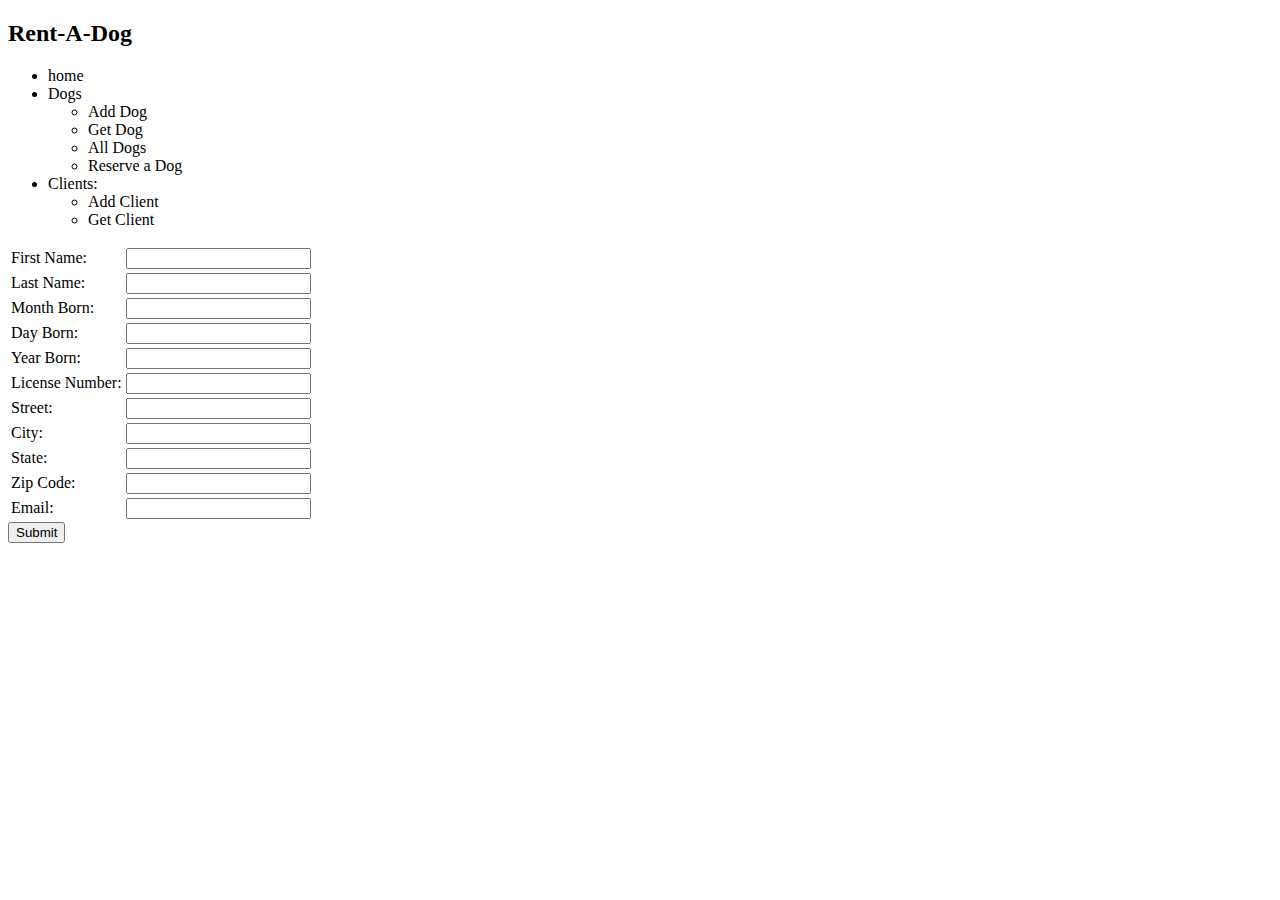
==== src/main/resources/templates/addClient.html @ 729a8014 "Ellis | Java | added navigation" ====
<!DOCTYPE html>
<html lang="en" xmlns:th="http://www.w3.org/1999/xhtml">
<head>
    <meta charset="UTF-8">
    <title>Add Client</title>
    
    <link rel="stylesheet" type="text/css" th:href="@{/assets/css/global.css}" />
</head>

<body>
	<div id="header">
        <h2>Rent-A-Dog</h2>
     </div>
     <div id="navbar">
		<ul>
			<li><a th:href="@{/home}">home</a></li>
            <li>Dogs
				<ul>
					<li><a th:href="@{/addDog}">Add Dog</a></li>
					<li><a th:href="@{/getDog}">Get Dog</a></li>
					<li><a th:href="@{/allDogs}">All Dogs</a></li>
					<li><a th:href="@{/rentDog}">Reserve a Dog</a></li>
				</ul>
			</li>
			<li>Clients:
                <ul>
					<li><a th:href="@{/addClient}">Add Client</a></li>
					<li><a th:href="@{/getClient}">Get Client</a></li>
				</ul>
			</li>
		</ul>
	</div>

    <form method="post" th:action="@{/addClient}" th:object="${Client}">
        <table>
            <tr>
                <td>First Name: </td>
                <td><input type="text" name="fNameIn" th:field="*{firstName}" required="required"/></td>
            </tr>
            <tr>
                <td>Last Name: </td>
                <td><input type="text" name="lNameIn" th:field="*{lastName}" required="required"/></td>
            </tr>
            <tr>
                <td>Month Born: </td>
                <td><input type="number" name="monthBorn" th:field="*{monthBorn}" required="required"/></td>
            </tr>
            <tr>
                <td>Day Born: </td>
                <td><input type="number" name="dayBorn" th:field="*{dayBorn}" required="required"/></td>
            </tr>
            <tr>
                <td>Year Born: </td>
                <td><input type="number" name="yearBorn" th:field="*{yearBorn}" required="required"/></td>
            </tr>
            <tr>
                <td>License Number: </td>
                <td><input type="text" name="license" th:field="*{licenseNum}" required="required"/></td>
            </tr>
            <tr>
                <td>Street: </td>
                <td><input type="text" name="street" th:field="*{street}" required="required"/></td>
            </tr>
            <tr>
                <td>City: </td>
                <td><input type="text" name="city" th:field="*{city}" required="required"/></td>
            </tr>
            <tr>
                <td>State: </td>
                <td><input type="text" name="state" th:field="*{state}" required="required"/></td>
            </tr>
            <tr>
                <td>Zip Code: </td>
                <td><input type="number" name="zipCode" th:field="*{zipCode}" required="required"/></td>
            </tr>
            <tr>
                <td>Email: </td>
                <td><input type="text" name="email" th:field="*{email}" required="required"/></td>
            </tr>
        </table>
        <input type="submit">
    </form>
</body>
</html>
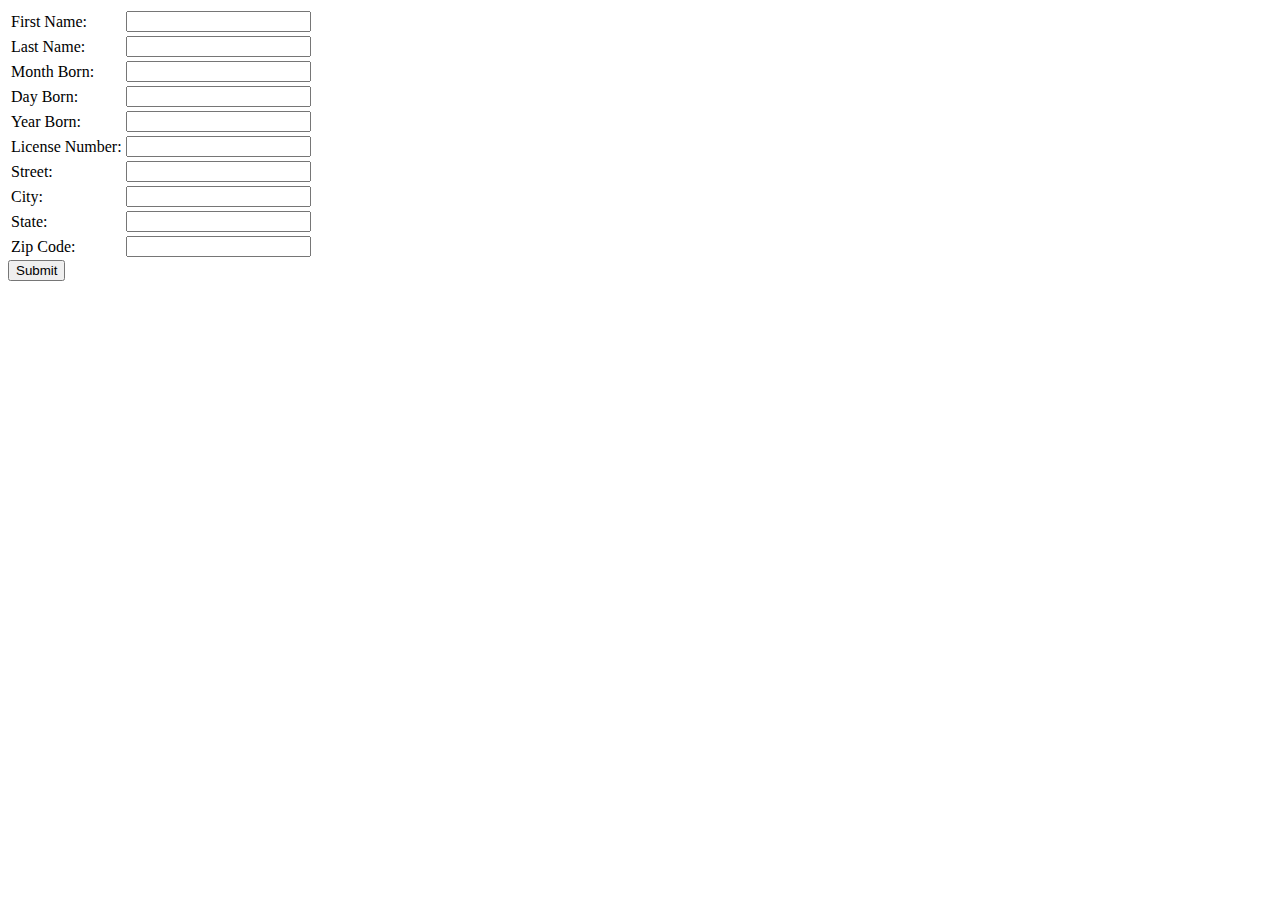
==== commit cf6d948c: "Ellis | Java | added client add" ====
--- a/src/main/resources/templates/addClient.html
+++ b/src/main/resources/templates/addClient.html
@@ -3,34 +3,9 @@
 <head>
     <meta charset="UTF-8">
     <title>Add Client</title>
-    
-    <link rel="stylesheet" type="text/css" th:href="@{/assets/css/global.css}" />
 </head>
 
 <body>
-	<div id="header">
-        <h2>Rent-A-Dog</h2>
-     </div>
-     <div id="navbar">
-		<ul>
-			<li><a th:href="@{/home}">home</a></li>
-            <li>Dogs
-				<ul>
-					<li><a th:href="@{/addDog}">Add Dog</a></li>
-					<li><a th:href="@{/getDog}">Get Dog</a></li>
-					<li><a th:href="@{/allDogs}">All Dogs</a></li>
-					<li><a th:href="@{/rentDog}">Reserve a Dog</a></li>
-				</ul>
-			</li>
-			<li>Clients:
-                <ul>
-					<li><a th:href="@{/addClient}">Add Client</a></li>
-					<li><a th:href="@{/getClient}">Get Client</a></li>
-				</ul>
-			</li>
-		</ul>
-	</div>
-
     <form method="post" th:action="@{/addClient}" th:object="${Client}">
         <table>
             <tr>
@@ -73,12 +48,8 @@
                 <td>Zip Code: </td>
                 <td><input type="number" name="zipCode" th:field="*{zipCode}" required="required"/></td>
             </tr>
-            <tr>
-                <td>Email: </td>
-                <td><input type="text" name="email" th:field="*{email}" required="required"/></td>
-            </tr>
         </table>
         <input type="submit">
     </form>
 </body>
-</html>
+</html>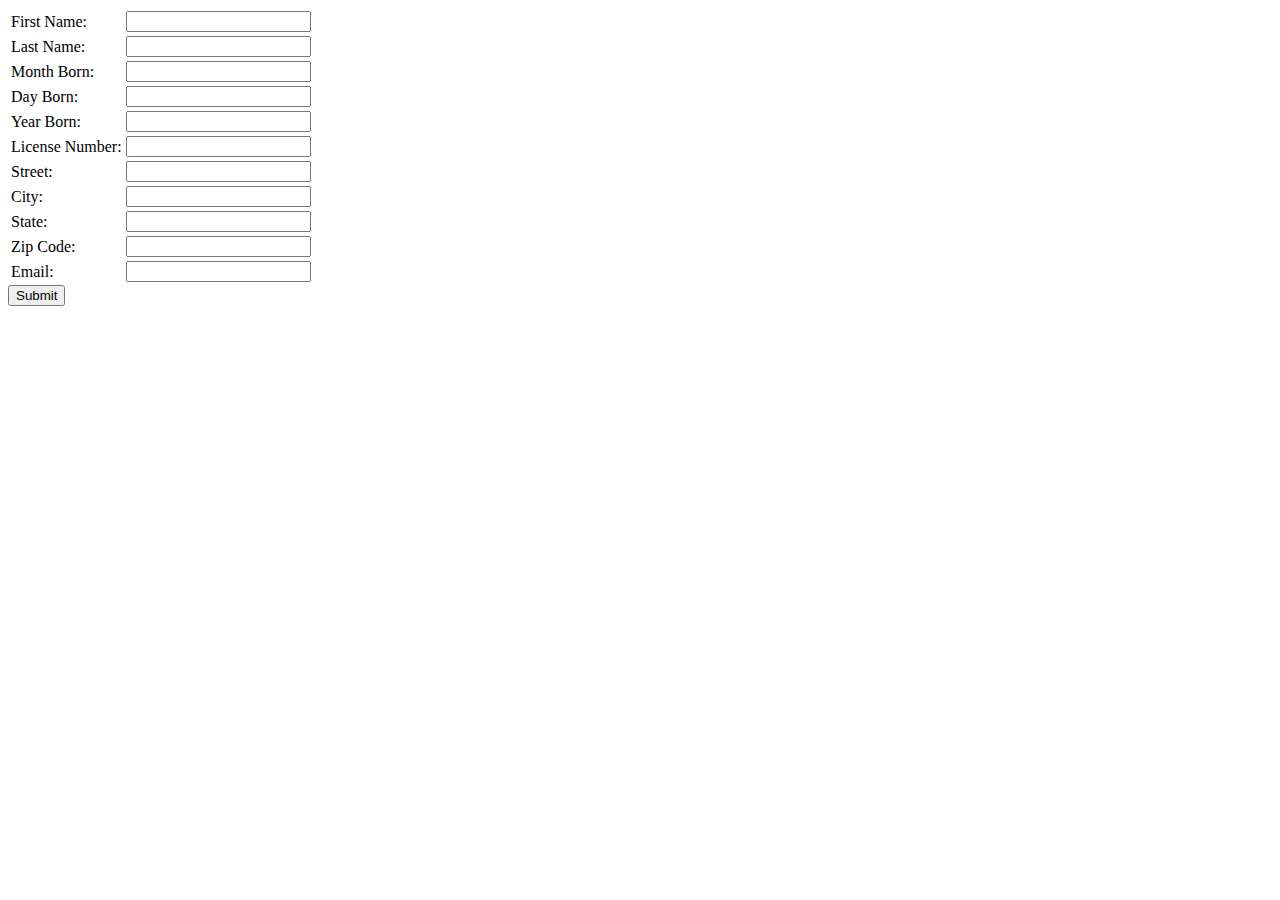
==== commit 19210a97: "Ellis | Java | Added Client email" ====
--- a/src/main/resources/templates/addClient.html
+++ b/src/main/resources/templates/addClient.html
@@ -48,6 +48,10 @@
                 <td>Zip Code: </td>
                 <td><input type="number" name="zipCode" th:field="*{zipCode}" required="required"/></td>
             </tr>
+            <tr>
+                <td>Email: </td>
+                <td><input type="text" name="email" th:field="*{email}" required="required"/></td>
+            </tr>
         </table>
         <input type="submit">
     </form>
